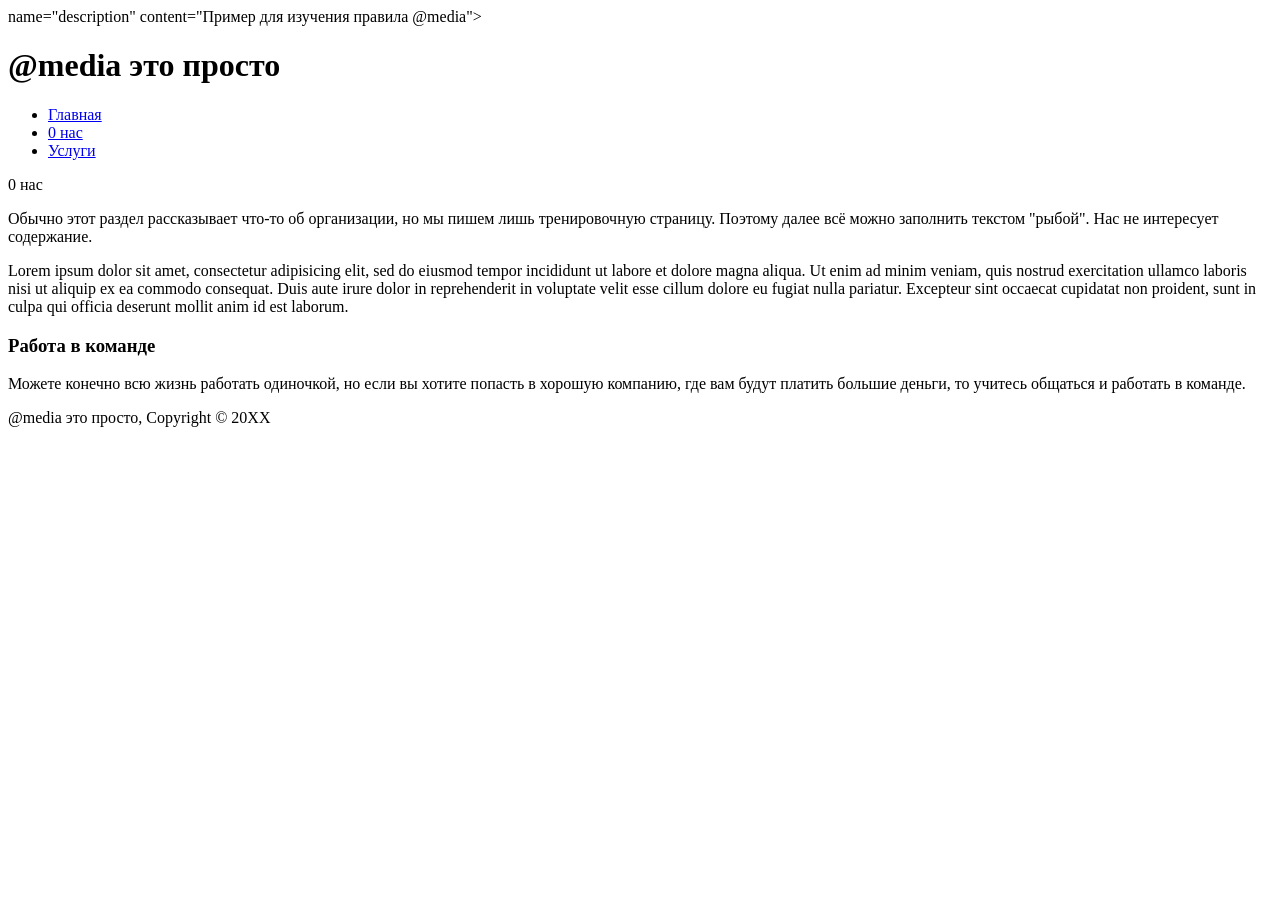
==== about.html @ 665fcf48 "Add files via upload" ====
<htm1>
<head>
<meta charset="utf-8">
<meta name="viewport" content="width=device-width">
name="description" content="Пример для изучения правила @media"> <meta>
<title>@media</title>
<link rel="stylesheet" href="css/style.css">
<link rel="stylesheet" href="css/font-awesome.min.css">
</head>
<body>
<header>
<div class="container">
<div>
<h1><span class="fa fa-rocket"></span> <span class="highlight">@media</span> это просто</h1> </div>
<nav>
<ul>
<li><a href="index.html">Главная</a></li>
<li class="current"><a href="about.html">0 нас</a></li>
<li><a href="services.html">Услуги</a></li>
</u1>
</nav>
</div>
</header>
<main>
<div class="container">
<article id="main-col">
<hi class="page-title">0 нас</h1>
<p>
Обычно этот раздел рассказывает что-то об организации, но мы пишем лишь тренировочную страницу.
Поэтому далее всё можно заполнить текстом "рыбой". Нас не интересует содержание.
</p>
<p class="dark">
Lorem ipsum dolor sit amet, consectetur adipisicing elit, sed do eiusmod
tempor incididunt ut labore et dolore magna aliqua. Ut enim ad minim veniam,
quis nostrud exercitation ullamco laboris nisi ut aliquip ex ea commodo
consequat. Duis aute irure dolor in reprehenderit in voluptate velit esse
cillum dolore eu fugiat nulla pariatur. Excepteur sint occaecat cupidatat non
proident, sunt in culpa qui officia deserunt mollit anim id est laborum.
</p>
</article>
<aside id="sidebar">
<div class="dark">
<h3><span class="fa fa-users"></span> Работа в команде </h3>
<p>Можете конечно всю жизнь работать одиночкой, но если вы хотите попасть
в хорошую компанию, где вам будут платить большие деньги,
то учитесь общаться и работать в команде.</p>
</div>
</aside>
</div>
</main>
<footer>
<p>@media это просто, Copyright &copy; 20XX</p>
</footer>
</body>
</htm1>
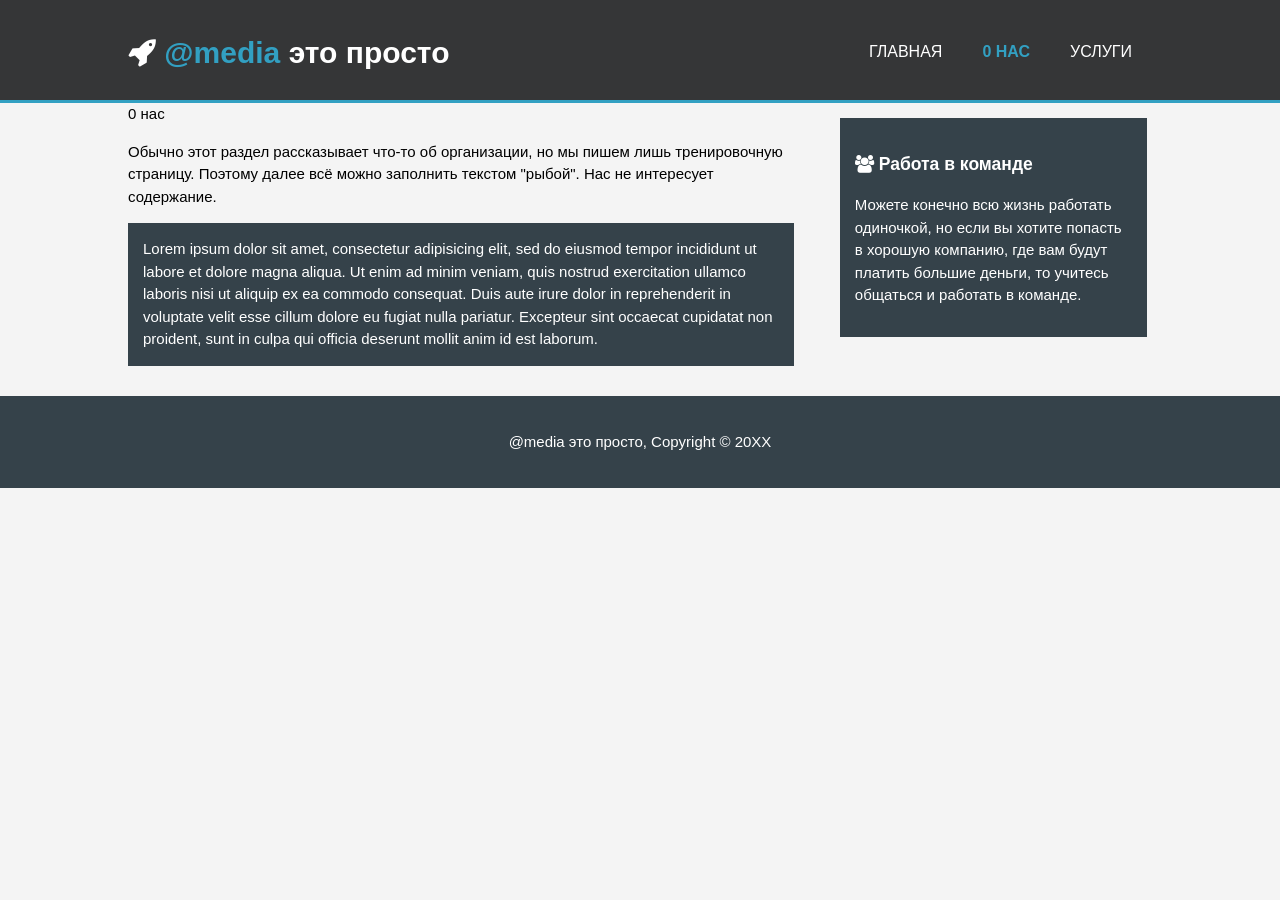
==== commit 2436e868: "Update about.html" ====
--- a/about.html
+++ b/about.html
@@ -2,7 +2,7 @@
 <head>
 <meta charset="utf-8">
 <meta name="viewport" content="width=device-width">
-name="description" content="Пример для изучения правила @media"> <meta>
+<meta name="description" content="Пример для изучения правила @media"> 
 <title>@media</title>
 <link rel="stylesheet" href="css/style.css">
 <link rel="stylesheet" href="css/font-awesome.min.css">
@@ -53,3 +53,4 @@
 </footer>
 </body>
 </htm1>
+
--- a/css/style.css
+++ b/css/style.css
@@ -0,0 +1,198 @@
+body {
+font: 15px/1.5 Arial, Helvetica, sans-serif;
+padding: 0;
+margin: 0;
+background-color: #f4f4f4;
+}
+.container {
+width: 80%;
+margin: auto;
+overflow: hidden;
+
+}
+
+.dark {
+padding: 15px;
+background: #35424a;
+color: #ffffff;
+margin-top: 10px;
+margin-bottom: 10px;
+}
+ul {
+margin: 0;
+padding: 0;
+}
+/* Header */
+
+header {
+background: #353637;
+color: #ffffff;
+padding-top: 30px;
+min-height: 70px;
+border-bottom: #32a0c2 3px solid;
+}
+header a {
+color: #ffffff;
+text-decoration: none;
+text-transform: uppercase;
+font-size: 16px;
+}
+header li {
+float: left;
+display: inline;
+padding: 0 20px 0 20px;
+}
+.container > div {
+float: left;}
+
+
+
+.container > div > h1 {
+margin: 0;
+}
+header nav {
+float: right;
+margin-top: 10px;
+}
+.container > div > h1 > span:nth-child(2),
+header .current a {
+color: #32a0c2;
+font-weight: bold;
+}
+header a:hover {
+color: #cccccc;
+font-weight: bold;
+
+}
+
+#showcase {
+min-height: 400px;
+background: url(' .. /img/headerbg.jpg') no-repeat center;
+background-size: cover;
+text-align: center;
+color: #ffffff;
+}
+#showcase h1 {
+margin-top: 100px;
+font-size: 55px;
+margin-bottom: 10px;
+}
+#showcase p {
+font-size: 20px;}
+
+
+
+
+
+/* Newsletter */
+#newsletter {
+padding: 15px;
+color: #ffffff;
+background: #353637;
+
+}
+
+#newsletter h1 {
+float: left;
+}
+#newsletter form {
+float: right;
+margin-top: 15px;
+}
+#newsletter input[type="email"] {
+padding: 4px;
+height: 25px;
+width: 250px;}
+
+
+
+
+.button_1 {
+height: 38px;
+background: #cccccc;
+border: 0;
+padding-left: 20px;
+padding-right: 20px;
+color: #353637;
+
+}
+
+#boxes {
+margin-top: 20px;
+}
+#boxes .box {
+float:left;
+text-align: center;
+width: 30%;
+padding: 10px;
+}
+footer {
+padding: 20px;
+margin-top: 20px;
+color: #ffffff;
+background-color: #35424a;
+text-align: center;
+}
+/* Sidebar */
+aside#sidebar {
+float: right;
+width: 30%;
+padding: 5px;
+}
+article#main-col {
+float: left;
+width: 65%;
+}
+aside#sidebar input, aside#sidebar textarea {
+width: 90%;
+padding: 5px;}
+
+
+
+
+
+/* Services */
+ul#services li {
+list-style: none;
+padding: 20px;
+border: #cccccc solid 1px;
+margin-bottom: 5px;
+background: #32a0c2;
+}
+ul#services h3 {
+border-bottom: #353637 solid 1px;
+}
+@media(max-width: 768px) {
+.container > div,
+header nav,
+header nav li,
+#newsletter h1,
+#newsletter form,
+#boxes .box,
+article#main-col,
+aside#sidebar {
+float: none;
+text-align: center;
+width: 100%;
+}
+
+header {
+padding-bottom: 20px;
+}
+#showcase h1 {
+margin-top: 40px;
+}
+#newsletter button {
+display: block;
+width: 100%;
+
+}
+
+#newsletter form input[type="email"],
+.contact input,
+.contact textarea,
+.contact label{
+width: 100%;
+margin-bottom: 5px;
+}
+}
